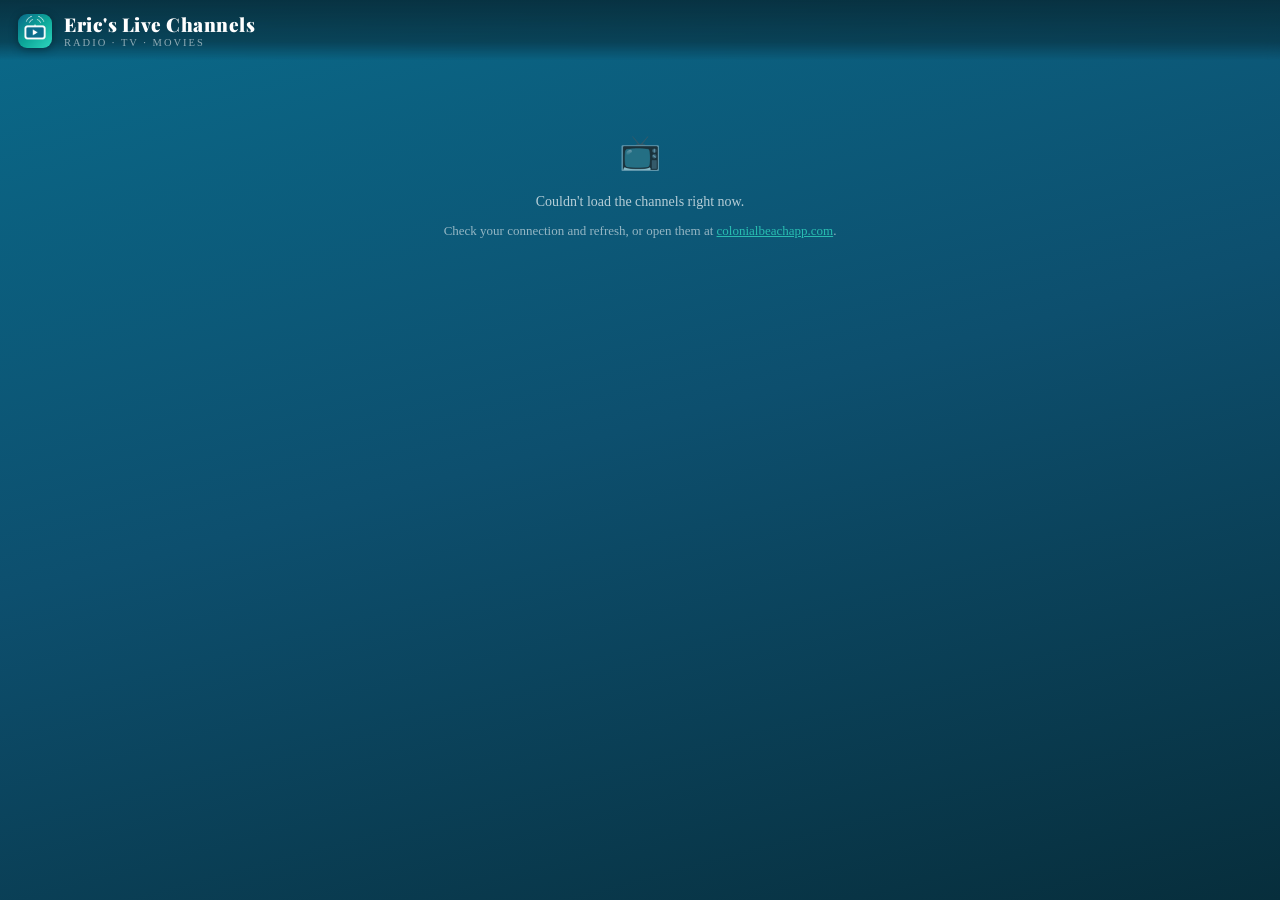
==== index.html @ 6f9bd6f5 "Eric's Live Channels — standalone channels PWA" ====
<!DOCTYPE html>
<html lang="en">
<head>
  <meta charset="UTF-8"/>
  <meta name="viewport" content="width=device-width,initial-scale=1.0,viewport-fit=cover"/>
  <title>Eric's Live Channels</title>
  <link rel="manifest" href="/manifest.json"/>
  <script>if("serviceWorker" in navigator){navigator.serviceWorker.register("/sw.js",{updateViaCache:"none"}).catch(function(){})}</script>
  <meta name="theme-color" content="#0a6a8a"/>
  <meta name="apple-mobile-web-app-capable" content="yes"/>
  <meta name="mobile-web-app-capable" content="yes"/>
  <meta name="apple-mobile-web-app-status-bar-style" content="black-translucent"/>
  <meta name="apple-mobile-web-app-title" content="Live Channels"/>
  <link rel="apple-touch-icon" href="/icons/apple-touch-icon.png"/>
  <link rel="icon" type="image/png" sizes="32x32" href="/icons/favicon-32.png"/>
  <meta name="description" content="Free, always-on radio, TV and movies from around the world. Eric's Live Channels."/>
  <meta property="og:type" content="website"/>
  <meta property="og:site_name" content="Eric's Live Channels"/>
  <meta property="og:title" content="Eric's Live Channels"/>
  <meta property="og:description" content="Free, always-on radio, TV and movies from around the world. Tap any tile to play."/>
  <meta property="og:image" content="https://channels.colonialbeachapp.com/icons/icon-512.png"/>
  <meta property="og:image:width" content="512"/>
  <meta property="og:image:height" content="512"/>
  <meta property="og:url" content="https://channels.colonialbeachapp.com"/>
  <meta name="twitter:card" content="summary_large_image"/>
  <meta name="twitter:title" content="Eric's Live Channels"/>
  <meta name="twitter:description" content="Free, always-on radio, TV and movies from around the world."/>
  <meta name="twitter:image" content="https://channels.colonialbeachapp.com/icons/icon-512.png"/>
  <link href="https://fonts.googleapis.com/css2?family=Playfair+Display:wght@400;700;900&display=swap" rel="stylesheet"/>
  <style>
    *,*::before,*::after{box-sizing:border-box;margin:0;padding:0}
    html,body{
      min-height:100%;
      background:#0a6a8a;
      background-image:linear-gradient(165deg,#0a6a8a 0%,#0d4f6e 48%,#072e3c 100%);
      background-attachment:fixed;
      font-family:Georgia,serif;
      -webkit-tap-highlight-color:transparent;
      overscroll-behavior:none;overflow-anchor:none;
      color:#fff;
    }
    body{min-height:100dvh;}
    header.app-bar{
      position:sticky;top:0;z-index:50;
      display:flex;align-items:center;gap:12px;
      padding:calc(env(safe-area-inset-top,0px) + 14px) 18px 12px;
      background:linear-gradient(180deg,rgba(8,46,60,0.92) 0%,rgba(8,46,60,0.6) 70%,rgba(8,46,60,0) 100%);
      backdrop-filter:blur(8px);-webkit-backdrop-filter:blur(8px);
    }
    header.app-bar img{width:34px;height:34px;border-radius:9px;flex-shrink:0;box-shadow:0 2px 8px rgba(0,0,0,0.35)}
    header.app-bar .titles{display:flex;flex-direction:column;line-height:1.1}
    header.app-bar h1{font-family:'Playfair Display',Georgia,serif;font-size:19px;font-weight:900;letter-spacing:0.5px;color:#fff}
    header.app-bar p{font-size:10.5px;letter-spacing:2px;text-transform:uppercase;color:rgba(255,255,255,0.55);margin-top:2px}
    main{max-width:1100px;margin:0 auto;padding:6px 16px calc(env(safe-area-inset-bottom,0px) + 90px)}
    #status{padding:60px 24px;text-align:center;color:rgba(255,255,255,0.7);font-size:14px;line-height:1.6}
    #status .spin{display:inline-block;width:26px;height:26px;border:3px solid rgba(255,255,255,0.25);border-top-color:#30d8c0;border-radius:50%;animation:cbspin 0.8s linear infinite;margin-bottom:16px}
    #status a{color:#30d8c0}
    @keyframes cbspin{to{transform:rotate(360deg)}}
    #splash{position:fixed;inset:0;z-index:9999;background:linear-gradient(160deg,#0a6a8a 0%,#0ea89a 50%,#30d8c0 100%);display:flex;flex-direction:column;align-items:center;justify-content:center;transition:opacity 0.5s ease}
    #splash img{width:128px;height:128px;object-fit:contain;border-radius:28px;margin-bottom:22px;filter:drop-shadow(0 4px 20px rgba(0,0,0,0.4))}
    #splash h1{font-family:'Playfair Display',Georgia,serif;font-size:24px;font-weight:900;color:#fff;letter-spacing:2px;text-align:center;padding:0 24px}
    #splash p{color:rgba(255,255,255,0.6);font-size:11px;letter-spacing:4px;text-transform:uppercase;margin-top:8px}
    noscript{display:block;color:#fff;font-family:Georgia,serif;text-align:center;padding:60px 24px}
    noscript a{color:#30d8c0}
  </style>
</head>
<body>
  <div id="splash">
    <img src="/icons/icon-512.png" alt="Eric's Live Channels"/>
    <h1>ERIC'S LIVE CHANNELS</h1>
    <p>Radio &middot; TV &middot; Movies</p>
  </div>

  <noscript>
    <h1>&#128250; Eric's Live Channels</h1>
    <p>Free, always-on radio, TV and movies from around the world.</p>
    <p><em>Please enable JavaScript to use this app.</em></p>
  </noscript>

  <header class="app-bar">
    <img src="/icons/icon-192.png" alt=""/>
    <div class="titles">
      <h1>Eric's Live Channels</h1>
      <p>Radio &middot; TV &middot; Movies</p>
    </div>
  </header>

  <main>
    <div id="status"><div class="spin"></div><div>Loading channels&hellip;</div></div>
    <div id="channels-root"></div>
  </main>

  <script>
    // Eric's Live Channels — thin standalone shell.
    // The entire Channels experience is the SAME shared bundle every town app
    // loads at runtime: https://colonialbeachapp.com/channels-widget.js, which
    // self-fetches the live feed from .../channels.json. So this page stays
    // automatically identical to, and in sync with, every town's Channels tab.
    // No town context is passed -> renders the global feed (no per-town cam).
    (function () {
      var WIDGET_SRC = "https://colonialbeachapp.com/channels-widget.js";
      var statusEl = document.getElementById("status");
      var rootEl   = document.getElementById("channels-root");

      function showFallback() {
        if (!statusEl) return;
        statusEl.innerHTML =
          "<div style='font-size:34px;margin-bottom:10px'>&#128250;</div>" +
          "<div>Couldn't load the channels right now.</div>" +
          "<div style='margin-top:8px;font-size:13px;opacity:.8'>Check your connection and refresh, " +
          "or open them at <a href='https://colonialbeachapp.com' target='_blank' rel='noopener'>colonialbeachapp.com</a>.</div>";
      }

      function hideSplash() {
        var s = document.getElementById("splash");
        if (!s) return;
        s.style.opacity = "0";
        setTimeout(function () { if (s && s.parentNode) s.parentNode.removeChild(s); }, 600);
      }

      function mount() {
        try {
          if (window.CBChannels && typeof window.CBChannels.mount === "function") {
            if (statusEl && statusEl.parentNode) statusEl.parentNode.removeChild(statusEl);
            window.CBChannels.mount(rootEl); // no opts -> global feed
            return true;
          }
        } catch (e) {}
        return false;
      }

      var tries = 0;
      function waitForApi() {
        if (mount()) return;
        if (++tries > 40) { showFallback(); return; } // ~10s
        setTimeout(waitForApi, 250);
      }

      var s = document.createElement("script");
      s.src = WIDGET_SRC;
      s.async = true;
      s.onload = waitForApi;
      s.onerror = showFallback;
      document.head.appendChild(s);

      window.addEventListener("load", function () { setTimeout(hideSplash, 700); });
      setTimeout(hideSplash, 2500);
    })();

    if ("serviceWorker" in navigator) {
      var refreshing = false;
      navigator.serviceWorker.addEventListener("controllerchange", function () {
        if (refreshing) return; refreshing = true; window.location.reload();
      });
    }
  </script>
</body>
</html>
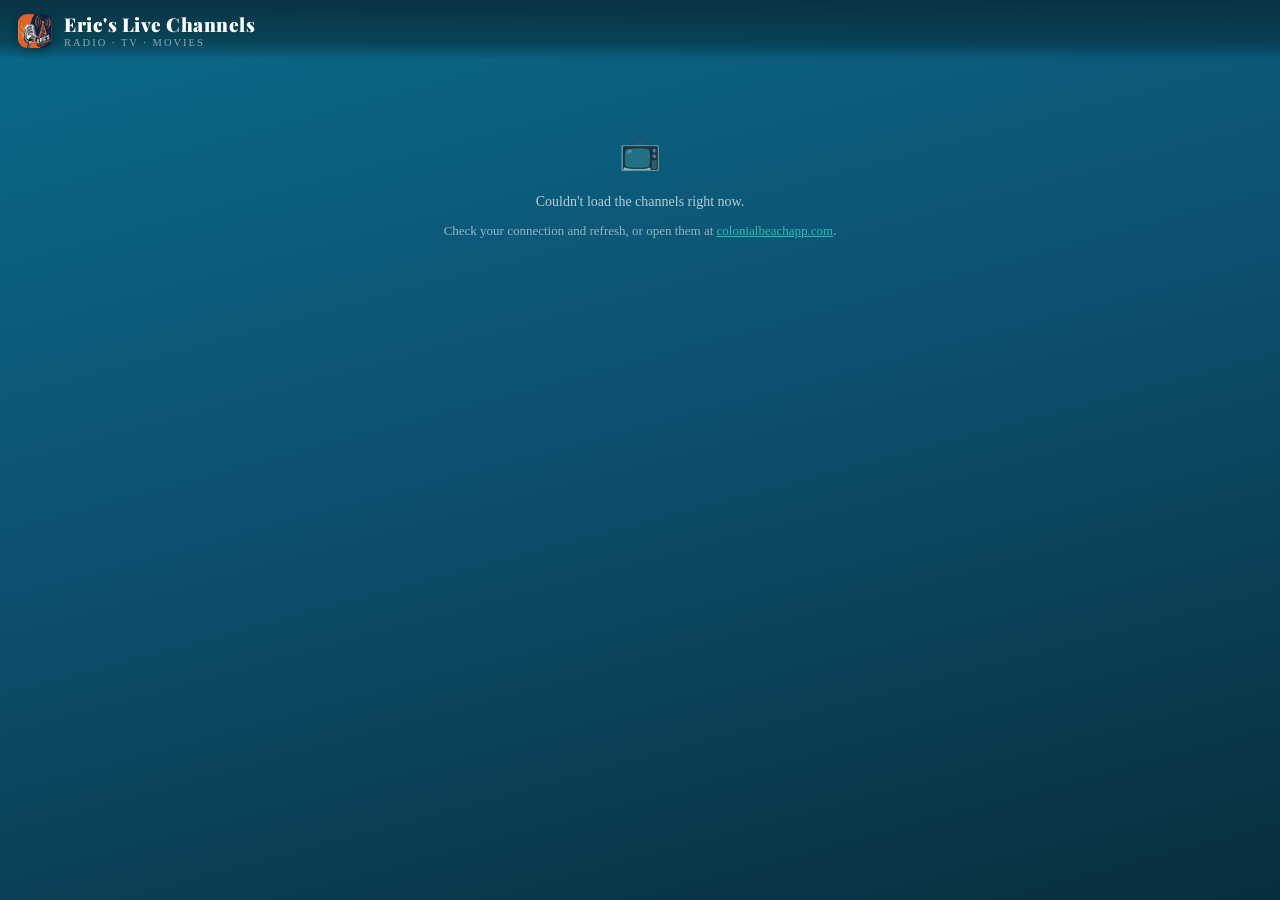
==== commit 7996c70e: "Add to Home Screen install prompt (platform-aware, dismissible)" ====
--- a/index.html
+++ b/index.html
@@ -62,6 +62,33 @@
     #splash p{color:rgba(255,255,255,0.6);font-size:11px;letter-spacing:4px;text-transform:uppercase;margin-top:8px}
     noscript{display:block;color:#fff;font-family:Georgia,serif;text-align:center;padding:60px 24px}
     noscript a{color:#30d8c0}
+
+    /* ── Add-to-Home-Screen banner ── */
+    #a2hs{
+      position:fixed;left:50%;transform:translateX(-50%) translateY(140%);
+      bottom:calc(env(safe-area-inset-bottom,0px) + 14px);
+      width:min(440px, calc(100vw - 24px));z-index:9500;
+      display:flex;align-items:center;gap:11px;
+      padding:11px 12px;border-radius:16px;
+      background:rgba(8,46,60,0.97);border:1px solid rgba(48,216,192,0.35);
+      backdrop-filter:blur(14px);-webkit-backdrop-filter:blur(14px);
+      box-shadow:0 10px 34px rgba(0,0,0,0.5);
+      font-family:-apple-system,BlinkMacSystemFont,"Segoe UI",Roboto,Georgia,sans-serif;
+      opacity:0;transition:transform .35s cubic-bezier(.2,.9,.3,1),opacity .35s ease;
+    }
+    #a2hs.show{transform:translateX(-50%) translateY(0);opacity:1;}
+    #a2hs img.ic{width:40px;height:40px;border-radius:10px;flex-shrink:0;box-shadow:0 2px 8px rgba(0,0,0,.4)}
+    #a2hs .a2hs-body{flex:1;min-width:0}
+    #a2hs .a2hs-title{font-size:13.5px;font-weight:700;color:#fff;line-height:1.25}
+    #a2hs .a2hs-text{font-size:12px;color:rgba(255,255,255,.72);line-height:1.4;margin-top:2px}
+    #a2hs .a2hs-text b{color:#fff;font-weight:700}
+    #a2hs .gly{display:inline-block;vertical-align:-3px;margin:0 1px}
+    #a2hs .a2hs-cta{flex-shrink:0;border:0;cursor:pointer;
+      background:linear-gradient(180deg,#22c3a6,#16a085);color:#fff;
+      font-size:13px;font-weight:800;letter-spacing:.3px;
+      padding:9px 15px;border-radius:11px;font-family:inherit;}
+    #a2hs .a2hs-x{flex-shrink:0;align-self:flex-start;border:0;background:transparent;
+      color:rgba(255,255,255,.55);font-size:20px;line-height:1;cursor:pointer;padding:0 2px;font-family:inherit;}
   </style>
 </head>
 <body>
@@ -90,18 +117,23 @@
     <div id="channels-root"></div>
   </main>
 
+  <!-- Add to Home Screen banner (platform-aware, dismissible) -->
+  <div id="a2hs" role="dialog" aria-label="Add to home screen">
+    <img class="ic" src="/icons/icon-192.png" alt=""/>
+    <div class="a2hs-body">
+      <div class="a2hs-title">Add to your home screen</div>
+      <div class="a2hs-text" id="a2hs-text">Get full-screen, one-tap access.</div>
+    </div>
+    <button class="a2hs-cta" id="a2hs-add">Add</button>
+    <button class="a2hs-x" id="a2hs-x" aria-label="Dismiss">&times;</button>
+  </div>
+
   <script>
-    // Eric's Live Channels — thin standalone shell.
-    // The entire Channels experience is the SAME shared bundle every town app
-    // loads at runtime: https://colonialbeachapp.com/channels-widget.js, which
-    // self-fetches the live feed from .../channels.json. So this page stays
-    // automatically identical to, and in sync with, every town's Channels tab.
-    // No town context is passed -> renders the global feed (no per-town cam).
+    // ── Channels widget loader (shared bundle, global feed) ──
     (function () {
       var WIDGET_SRC = "https://colonialbeachapp.com/channels-widget.js";
       var statusEl = document.getElementById("status");
       var rootEl   = document.getElementById("channels-root");
-
       function showFallback() {
         if (!statusEl) return;
         statusEl.innerHTML =
@@ -110,41 +142,83 @@
           "<div style='margin-top:8px;font-size:13px;opacity:.8'>Check your connection and refresh, " +
           "or open them at <a href='https://colonialbeachapp.com' target='_blank' rel='noopener'>colonialbeachapp.com</a>.</div>";
       }
-
       function hideSplash() {
         var s = document.getElementById("splash");
         if (!s) return;
         s.style.opacity = "0";
         setTimeout(function () { if (s && s.parentNode) s.parentNode.removeChild(s); }, 600);
       }
-
       function mount() {
         try {
           if (window.CBChannels && typeof window.CBChannels.mount === "function") {
             if (statusEl && statusEl.parentNode) statusEl.parentNode.removeChild(statusEl);
-            window.CBChannels.mount(rootEl); // no opts -> global feed
+            window.CBChannels.mount(rootEl);
             return true;
           }
         } catch (e) {}
         return false;
       }
-
       var tries = 0;
       function waitForApi() {
         if (mount()) return;
-        if (++tries > 40) { showFallback(); return; } // ~10s
+        if (++tries > 40) { showFallback(); return; }
         setTimeout(waitForApi, 250);
       }
-
       var s = document.createElement("script");
-      s.src = WIDGET_SRC;
-      s.async = true;
-      s.onload = waitForApi;
-      s.onerror = showFallback;
+      s.src = WIDGET_SRC; s.async = true;
+      s.onload = waitForApi; s.onerror = showFallback;
       document.head.appendChild(s);
-
       window.addEventListener("load", function () { setTimeout(hideSplash, 700); });
       setTimeout(hideSplash, 2500);
+    })();
+
+    // ── Add-to-Home-Screen prompt ──
+    (function () {
+      var KEY = "elc_a2hs_dismissed_v1";
+      var bar = document.getElementById("a2hs");
+      var txt = document.getElementById("a2hs-text");
+      var addBtn = document.getElementById("a2hs-add");
+      var xBtn = document.getElementById("a2hs-x");
+      var deferred = null;
+      var SHARE = '<svg class="gly" width="15" height="15" viewBox="0 0 24 24" fill="none" stroke="#30d8c0" stroke-width="2" stroke-linecap="round" stroke-linejoin="round"><path d="M12 16V4"/><path d="M8 8l4-4 4 4"/><path d="M5 12v6a2 2 0 0 0 2 2h10a2 2 0 0 0 2-2v-6"/></svg>';
+      var PLUS  = '<svg class="gly" width="14" height="14" viewBox="0 0 24 24" fill="none" stroke="#30d8c0" stroke-width="2" stroke-linecap="round"><rect x="4" y="4" width="16" height="16" rx="4"/><path d="M12 8v8M8 12h8"/></svg>';
+
+      function standalone(){ return window.matchMedia("(display-mode: standalone)").matches || window.navigator.standalone === true; }
+      function snoozed(){ try { var t = +localStorage.getItem(KEY) || 0; return (Date.now() - t) < 14*864e5; } catch(e){ return false; } }
+      function remember(){ try { localStorage.setItem(KEY, String(Date.now())); } catch(e){} }
+      function hide(){ bar.classList.remove("show"); }
+      function isIOS(){ return /iPad|iPhone|iPod/.test(navigator.userAgent) || (navigator.platform === "MacIntel" && navigator.maxTouchPoints > 1); }
+
+      function show(mode){
+        if (standalone() || snoozed()) return;
+        if (mode === "ios") {
+          addBtn.style.display = "none";
+          txt.innerHTML = "Tap " + SHARE + " in the toolbar, then <b>Add to Home Screen</b> " + PLUS + ".";
+        } else {
+          addBtn.style.display = "";
+          txt.textContent = "Get full-screen, one-tap access.";
+        }
+        bar.classList.add("show");
+      }
+
+      window.addEventListener("beforeinstallprompt", function (e) {
+        e.preventDefault(); deferred = e; show("button");
+      });
+      window.addEventListener("appinstalled", function () { remember(); hide(); });
+      addBtn.addEventListener("click", function () {
+        if (!deferred) return;
+        deferred.prompt();
+        if (deferred.userChoice && deferred.userChoice.then) {
+          deferred.userChoice.then(function(){ deferred = null; remember(); hide(); });
+        } else { deferred = null; remember(); hide(); }
+      });
+      xBtn.addEventListener("click", function () { remember(); hide(); });
+
+      // iOS Safari has no beforeinstallprompt — show instructions after the splash lifts.
+      setTimeout(function () {
+        if (standalone() || snoozed()) return;
+        if (isIOS()) show("ios");
+      }, 3400);
     })();
 
     if ("serviceWorker" in navigator) {
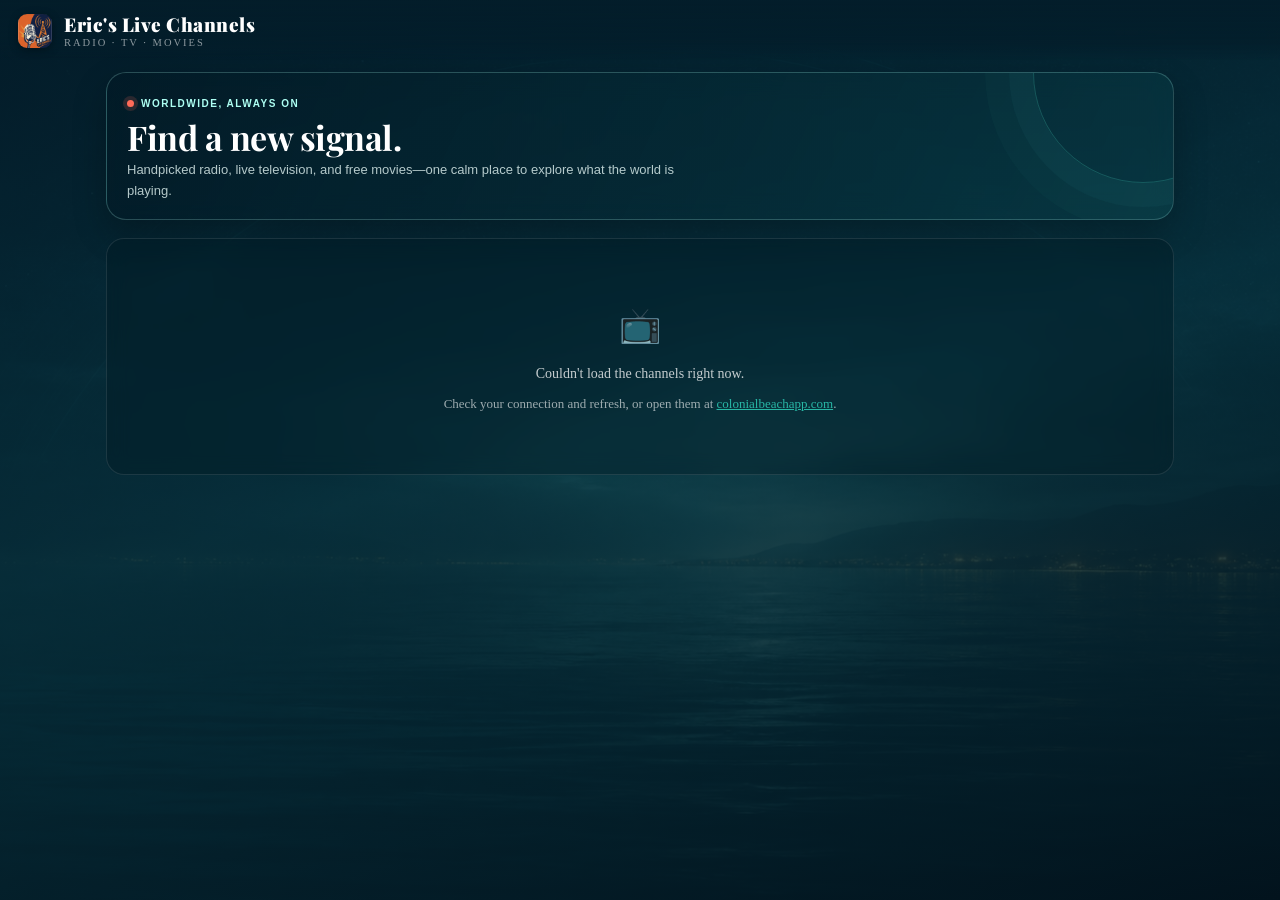
==== commit c5aa3c63: "Polish standalone Channels PWA visuals" ====
--- a/index.html
+++ b/index.html
@@ -6,7 +6,7 @@
   <title>Eric's Live Channels</title>
   <link rel="manifest" href="/manifest.json"/>
   <script>if("serviceWorker" in navigator){navigator.serviceWorker.register("/sw.js",{updateViaCache:"none"}).catch(function(){})}</script>
-  <meta name="theme-color" content="#0a6a8a"/>
+  <meta name="theme-color" content="#06323f"/>
   <meta name="apple-mobile-web-app-capable" content="yes"/>
   <meta name="mobile-web-app-capable" content="yes"/>
   <meta name="apple-mobile-web-app-status-bar-style" content="black-translucent"/>
@@ -31,8 +31,10 @@
     *,*::before,*::after{box-sizing:border-box;margin:0;padding:0}
     html,body{
       min-height:100%;
-      background:#0a6a8a;
-      background-image:linear-gradient(165deg,#0a6a8a 0%,#0d4f6e 48%,#072e3c 100%);
+      background:#061e2b;
+      background-image:linear-gradient(165deg,rgba(3,28,42,.9) 0%,rgba(6,50,63,.78) 48%,rgba(2,19,29,.94) 100%),url("/images/channels-night-water.png");
+      background-position:center;
+      background-size:cover;
       background-attachment:fixed;
       font-family:Georgia,serif;
       -webkit-tap-highlight-color:transparent;
@@ -40,23 +42,30 @@
       color:#fff;
     }
     body{min-height:100dvh;}
+    body::before{content:"";position:fixed;inset:0;pointer-events:none;background:radial-gradient(circle at 78% 8%,rgba(48,216,192,.15),transparent 29%),linear-gradient(180deg,rgba(1,13,21,.05),rgba(1,13,21,.44));z-index:-1}
     header.app-bar{
       position:sticky;top:0;z-index:50;
       display:flex;align-items:center;gap:12px;
       padding:calc(env(safe-area-inset-top,0px) + 14px) 18px 12px;
-      background:linear-gradient(180deg,rgba(8,46,60,0.92) 0%,rgba(8,46,60,0.6) 70%,rgba(8,46,60,0) 100%);
-      backdrop-filter:blur(8px);-webkit-backdrop-filter:blur(8px);
+      background:linear-gradient(180deg,rgba(3,29,42,.94) 0%,rgba(3,29,42,.74) 72%,rgba(3,29,42,0) 100%);
+      backdrop-filter:blur(14px);-webkit-backdrop-filter:blur(14px);
     }
     header.app-bar img{width:34px;height:34px;border-radius:9px;flex-shrink:0;box-shadow:0 2px 8px rgba(0,0,0,0.35)}
     header.app-bar .titles{display:flex;flex-direction:column;line-height:1.1}
     header.app-bar h1{font-family:'Playfair Display',Georgia,serif;font-size:19px;font-weight:900;letter-spacing:0.5px;color:#fff}
     header.app-bar p{font-size:10.5px;letter-spacing:2px;text-transform:uppercase;color:rgba(255,255,255,0.55);margin-top:2px}
-    main{max-width:1100px;margin:0 auto;padding:6px 16px calc(env(safe-area-inset-bottom,0px) + 90px)}
-    #status{padding:60px 24px;text-align:center;color:rgba(255,255,255,0.7);font-size:14px;line-height:1.6}
+    main{max-width:1100px;margin:0 auto;padding:8px 16px calc(env(safe-area-inset-bottom,0px) + 90px)}
+    .channel-hero{position:relative;overflow:hidden;margin:4px 0 18px;padding:20px 20px 18px;border:1px solid rgba(164,239,228,.24);border-radius:20px;background:linear-gradient(115deg,rgba(2,26,38,.75),rgba(10,74,82,.34));box-shadow:0 14px 34px rgba(0,0,0,.24);backdrop-filter:blur(12px);-webkit-backdrop-filter:blur(12px)}
+    .channel-hero::after{content:"";position:absolute;width:220px;height:220px;border:1px solid rgba(83,228,205,.22);border-radius:50%;right:-80px;top:-110px;box-shadow:0 0 0 24px rgba(83,228,205,.035),0 0 0 48px rgba(83,228,205,.025)}
+    .channel-hero .eyebrow{position:relative;z-index:1;display:inline-flex;align-items:center;gap:7px;color:#adfff3;font-family:-apple-system,BlinkMacSystemFont,"Segoe UI",sans-serif;font-size:10px;font-weight:800;letter-spacing:1.5px;text-transform:uppercase}
+    .channel-hero .pulse{width:7px;height:7px;border-radius:50%;background:#ff6b59;box-shadow:0 0 0 4px rgba(255,107,89,.16)}
+    .channel-hero h2{position:relative;z-index:1;max-width:600px;margin:8px 0 5px;font-family:'Playfair Display',Georgia,serif;font-size:clamp(24px,5vw,34px);line-height:1.06;letter-spacing:-.5px}
+    .channel-hero p{position:relative;z-index:1;max-width:560px;color:rgba(238,255,252,.76);font-family:-apple-system,BlinkMacSystemFont,"Segoe UI",sans-serif;font-size:13px;line-height:1.55}
+    #status{margin-top:12px;padding:60px 24px;text-align:center;color:rgba(255,255,255,0.76);font-size:14px;line-height:1.6;border:1px solid rgba(255,255,255,.1);border-radius:18px;background:rgba(2,23,34,.35);backdrop-filter:blur(10px);-webkit-backdrop-filter:blur(10px)}
     #status .spin{display:inline-block;width:26px;height:26px;border:3px solid rgba(255,255,255,0.25);border-top-color:#30d8c0;border-radius:50%;animation:cbspin 0.8s linear infinite;margin-bottom:16px}
     #status a{color:#30d8c0}
     @keyframes cbspin{to{transform:rotate(360deg)}}
-    #splash{position:fixed;inset:0;z-index:9999;background:linear-gradient(160deg,#0a6a8a 0%,#0ea89a 50%,#30d8c0 100%);display:flex;flex-direction:column;align-items:center;justify-content:center;transition:opacity 0.5s ease}
+    #splash{position:fixed;inset:0;z-index:9999;background:linear-gradient(160deg,rgba(2,25,38,.75),rgba(8,88,91,.64)),url("/images/channels-night-water.png") center/cover;display:flex;flex-direction:column;align-items:center;justify-content:center;transition:opacity 0.5s ease}
     #splash img{width:128px;height:128px;object-fit:contain;border-radius:28px;margin-bottom:22px;filter:drop-shadow(0 4px 20px rgba(0,0,0,0.4))}
     #splash h1{font-family:'Playfair Display',Georgia,serif;font-size:24px;font-weight:900;color:#fff;letter-spacing:2px;text-align:center;padding:0 24px}
     #splash p{color:rgba(255,255,255,0.6);font-size:11px;letter-spacing:4px;text-transform:uppercase;margin-top:8px}
@@ -89,6 +98,8 @@
       padding:9px 15px;border-radius:11px;font-family:inherit;}
     #a2hs .a2hs-x{flex-shrink:0;align-self:flex-start;border:0;background:transparent;
       color:rgba(255,255,255,.55);font-size:20px;line-height:1;cursor:pointer;padding:0 2px;font-family:inherit;}
+    @media (max-width:520px){.channel-hero{margin-top:0;padding:18px 16px 16px;border-radius:17px}.channel-hero p{font-size:12.5px}}
+    @media (prefers-reduced-motion:reduce){#status .spin{animation:none}}
   </style>
 </head>
 <body>
@@ -113,6 +124,11 @@
   </header>
 
   <main>
+    <section class="channel-hero" aria-label="About Eric's Live Channels">
+      <div class="eyebrow"><span class="pulse" aria-hidden="true"></span>Worldwide, always on</div>
+      <h2>Find a new signal.</h2>
+      <p>Handpicked radio, live television, and free movies—one calm place to explore what the world is playing.</p>
+    </section>
     <div id="status"><div class="spin"></div><div>Loading channels&hellip;</div></div>
     <div id="channels-root"></div>
   </main>
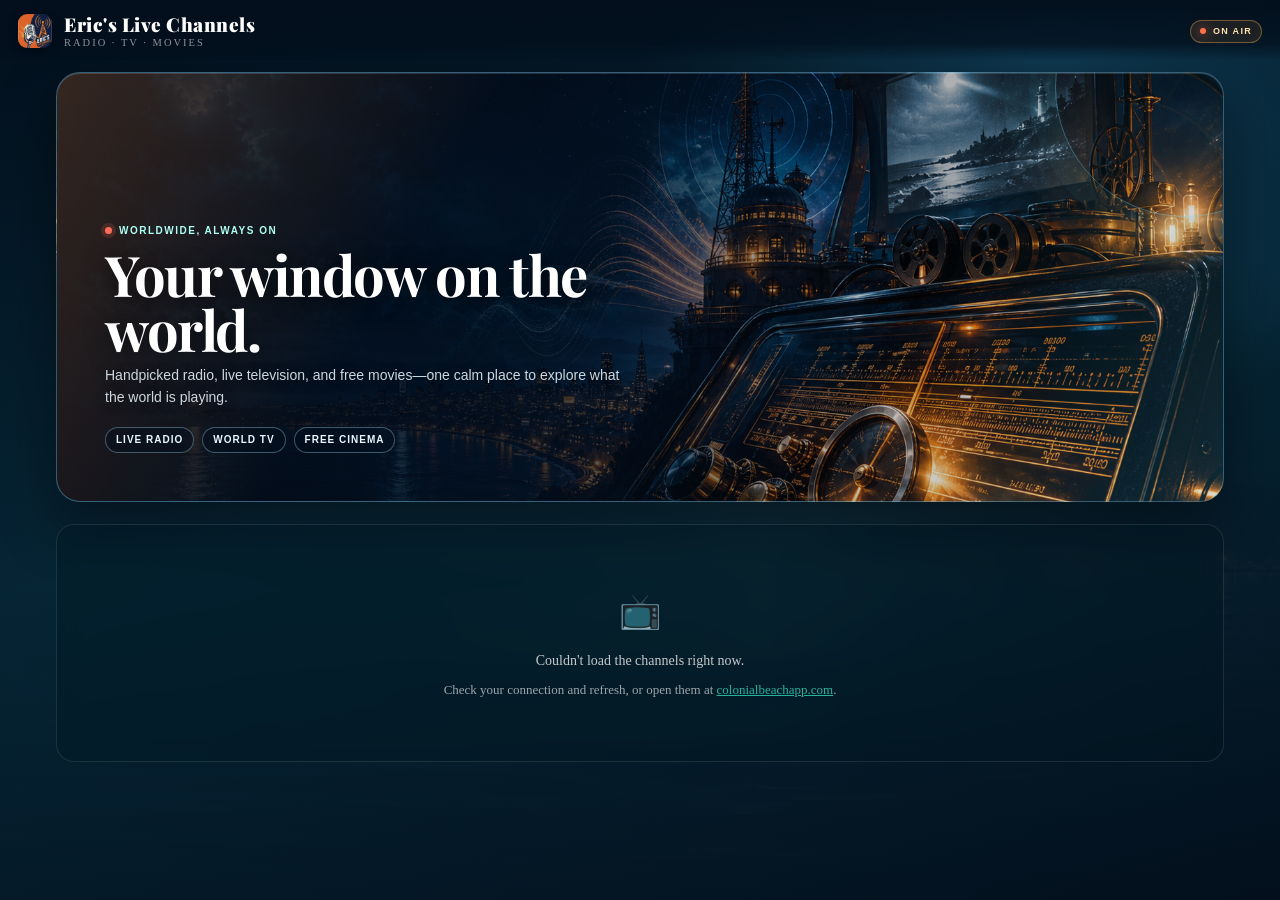
==== commit ac947148: "Make Channels PWA visually cinematic" ====
--- a/index.html
+++ b/index.html
@@ -6,7 +6,7 @@
   <title>Eric's Live Channels</title>
   <link rel="manifest" href="/manifest.json"/>
   <script>if("serviceWorker" in navigator){navigator.serviceWorker.register("/sw.js",{updateViaCache:"none"}).catch(function(){})}</script>
-  <meta name="theme-color" content="#06323f"/>
+  <meta name="theme-color" content="#071827"/>
   <meta name="apple-mobile-web-app-capable" content="yes"/>
   <meta name="mobile-web-app-capable" content="yes"/>
   <meta name="apple-mobile-web-app-status-bar-style" content="black-translucent"/>
@@ -18,22 +18,22 @@
   <meta property="og:site_name" content="Eric's Live Channels"/>
   <meta property="og:title" content="Eric's Live Channels"/>
   <meta property="og:description" content="Free, always-on radio, TV and movies from around the world. Tap any tile to play."/>
-  <meta property="og:image" content="https://channels.colonialbeachapp.com/icons/icon-512.png"/>
-  <meta property="og:image:width" content="512"/>
-  <meta property="og:image:height" content="512"/>
+  <meta property="og:image" content="https://channels.colonialbeachapp.com/images/channels-after-dark.png"/>
+  <meta property="og:image:width" content="1536"/>
+  <meta property="og:image:height" content="864"/>
   <meta property="og:url" content="https://channels.colonialbeachapp.com"/>
   <meta name="twitter:card" content="summary_large_image"/>
   <meta name="twitter:title" content="Eric's Live Channels"/>
   <meta name="twitter:description" content="Free, always-on radio, TV and movies from around the world."/>
-  <meta name="twitter:image" content="https://channels.colonialbeachapp.com/icons/icon-512.png"/>
+  <meta name="twitter:image" content="https://channels.colonialbeachapp.com/images/channels-after-dark.png"/>
   <link href="https://fonts.googleapis.com/css2?family=Playfair+Display:wght@400;700;900&display=swap" rel="stylesheet"/>
   <style>
     *,*::before,*::after{box-sizing:border-box;margin:0;padding:0}
     html,body{
       min-height:100%;
-      background:#061e2b;
-      background-image:linear-gradient(165deg,rgba(3,28,42,.9) 0%,rgba(6,50,63,.78) 48%,rgba(2,19,29,.94) 100%),url("/images/channels-night-water.png");
-      background-position:center;
+      background:#071827;
+      background-image:radial-gradient(circle at 82% 4%,rgba(59,192,255,.18),transparent 30%),linear-gradient(165deg,rgba(3,15,28,.96) 0%,rgba(6,38,55,.90) 48%,rgba(3,15,28,.96) 100%),url("/images/channels-night-water.png");
+      background-position:center top;
       background-size:cover;
       background-attachment:fixed;
       font-family:Georgia,serif;
@@ -42,30 +42,36 @@
       color:#fff;
     }
     body{min-height:100dvh;}
-    body::before{content:"";position:fixed;inset:0;pointer-events:none;background:radial-gradient(circle at 78% 8%,rgba(48,216,192,.15),transparent 29%),linear-gradient(180deg,rgba(1,13,21,.05),rgba(1,13,21,.44));z-index:-1}
+    body::before{content:"";position:fixed;inset:0;pointer-events:none;background:radial-gradient(circle at 82% 7%,rgba(255,156,68,.12),transparent 22%),linear-gradient(180deg,rgba(1,9,19,.04),rgba(1,10,20,.52));z-index:-1}
     header.app-bar{
       position:sticky;top:0;z-index:50;
       display:flex;align-items:center;gap:12px;
       padding:calc(env(safe-area-inset-top,0px) + 14px) 18px 12px;
-      background:linear-gradient(180deg,rgba(3,29,42,.94) 0%,rgba(3,29,42,.74) 72%,rgba(3,29,42,0) 100%);
+      background:linear-gradient(180deg,rgba(3,15,28,.97) 0%,rgba(3,15,28,.76) 72%,rgba(3,15,28,0) 100%);
       backdrop-filter:blur(14px);-webkit-backdrop-filter:blur(14px);
     }
     header.app-bar img{width:34px;height:34px;border-radius:9px;flex-shrink:0;box-shadow:0 2px 8px rgba(0,0,0,0.35)}
     header.app-bar .titles{display:flex;flex-direction:column;line-height:1.1}
     header.app-bar h1{font-family:'Playfair Display',Georgia,serif;font-size:19px;font-weight:900;letter-spacing:0.5px;color:#fff}
     header.app-bar p{font-size:10.5px;letter-spacing:2px;text-transform:uppercase;color:rgba(255,255,255,0.55);margin-top:2px}
-    main{max-width:1100px;margin:0 auto;padding:8px 16px calc(env(safe-area-inset-bottom,0px) + 90px)}
-    .channel-hero{position:relative;overflow:hidden;margin:4px 0 18px;padding:20px 20px 18px;border:1px solid rgba(164,239,228,.24);border-radius:20px;background:linear-gradient(115deg,rgba(2,26,38,.75),rgba(10,74,82,.34));box-shadow:0 14px 34px rgba(0,0,0,.24);backdrop-filter:blur(12px);-webkit-backdrop-filter:blur(12px)}
-    .channel-hero::after{content:"";position:absolute;width:220px;height:220px;border:1px solid rgba(83,228,205,.22);border-radius:50%;right:-80px;top:-110px;box-shadow:0 0 0 24px rgba(83,228,205,.035),0 0 0 48px rgba(83,228,205,.025)}
+    header.app-bar .live-note{margin-left:auto;display:inline-flex;align-items:center;gap:7px;padding:6px 9px;border:1px solid rgba(255,186,90,.36);border-radius:999px;background:rgba(255,145,54,.10);color:#ffe1b0;font:800 9px/1 -apple-system,BlinkMacSystemFont,"Segoe UI",sans-serif;letter-spacing:1.3px;text-transform:uppercase}
+    header.app-bar .live-note i{width:6px;height:6px;border-radius:50%;background:#ff704b;box-shadow:0 0 12px #ff704b}
+    main{max-width:1200px;margin:0 auto;padding:8px 16px calc(env(safe-area-inset-bottom,0px) + 90px)}
+    .channel-hero{position:relative;isolation:isolate;min-height:clamp(300px,40vw,430px);display:flex;align-items:flex-end;overflow:hidden;margin:4px 0 22px;padding:clamp(24px,5vw,48px);border:1px solid rgba(122,210,255,.42);border-radius:24px;background:linear-gradient(90deg,rgba(3,11,23,.94) 0%,rgba(3,14,28,.82) 39%,rgba(3,14,28,.22) 71%,rgba(3,14,28,.12) 100%),url("/images/channels-after-dark.png") center/cover;box-shadow:0 24px 58px rgba(0,0,0,.42),inset 0 1px 0 rgba(255,255,255,.14)}
+    .channel-hero::before{content:"";position:absolute;inset:0;z-index:0;pointer-events:none;background:linear-gradient(120deg,rgba(255,143,50,.20),transparent 32%,transparent 70%,rgba(57,202,255,.20));mix-blend-mode:screen}
+    .channel-hero::after{content:"";position:absolute;z-index:0;width:260px;height:260px;border:1px solid rgba(100,222,255,.36);border-radius:50%;right:-92px;top:-116px;pointer-events:none;box-shadow:0 0 0 26px rgba(100,222,255,.035),0 0 0 52px rgba(100,222,255,.025)}
+    .channel-hero .hero-copy{position:relative;z-index:1;max-width:570px}
     .channel-hero .eyebrow{position:relative;z-index:1;display:inline-flex;align-items:center;gap:7px;color:#adfff3;font-family:-apple-system,BlinkMacSystemFont,"Segoe UI",sans-serif;font-size:10px;font-weight:800;letter-spacing:1.5px;text-transform:uppercase}
     .channel-hero .pulse{width:7px;height:7px;border-radius:50%;background:#ff6b59;box-shadow:0 0 0 4px rgba(255,107,89,.16)}
-    .channel-hero h2{position:relative;z-index:1;max-width:600px;margin:8px 0 5px;font-family:'Playfair Display',Georgia,serif;font-size:clamp(24px,5vw,34px);line-height:1.06;letter-spacing:-.5px}
-    .channel-hero p{position:relative;z-index:1;max-width:560px;color:rgba(238,255,252,.76);font-family:-apple-system,BlinkMacSystemFont,"Segoe UI",sans-serif;font-size:13px;line-height:1.55}
+    .channel-hero h2{position:relative;z-index:1;max-width:600px;margin:9px 0 8px;font-family:'Playfair Display',Georgia,serif;font-size:clamp(34px,6vw,56px);line-height:.98;letter-spacing:-1.4px;text-shadow:0 3px 22px rgba(0,0,0,.66)}
+    .channel-hero p{position:relative;z-index:1;max-width:520px;color:rgba(238,248,255,.86);font-family:-apple-system,BlinkMacSystemFont,"Segoe UI",sans-serif;font-size:14px;line-height:1.55;text-shadow:0 2px 12px rgba(0,0,0,.65)}
+    .channel-hero .hero-pills{position:relative;z-index:1;display:flex;flex-wrap:wrap;gap:8px;margin-top:19px}
+    .channel-hero .hero-pills span{padding:7px 10px;border:1px solid rgba(173,230,255,.34);border-radius:999px;background:rgba(3,15,28,.44);backdrop-filter:blur(7px);color:#e8f8ff;font:800 10px/1 -apple-system,BlinkMacSystemFont,"Segoe UI",sans-serif;letter-spacing:1px;text-transform:uppercase}
     #status{margin-top:12px;padding:60px 24px;text-align:center;color:rgba(255,255,255,0.76);font-size:14px;line-height:1.6;border:1px solid rgba(255,255,255,.1);border-radius:18px;background:rgba(2,23,34,.35);backdrop-filter:blur(10px);-webkit-backdrop-filter:blur(10px)}
     #status .spin{display:inline-block;width:26px;height:26px;border:3px solid rgba(255,255,255,0.25);border-top-color:#30d8c0;border-radius:50%;animation:cbspin 0.8s linear infinite;margin-bottom:16px}
     #status a{color:#30d8c0}
     @keyframes cbspin{to{transform:rotate(360deg)}}
-    #splash{position:fixed;inset:0;z-index:9999;background:linear-gradient(160deg,rgba(2,25,38,.75),rgba(8,88,91,.64)),url("/images/channels-night-water.png") center/cover;display:flex;flex-direction:column;align-items:center;justify-content:center;transition:opacity 0.5s ease}
+    #splash{position:fixed;inset:0;z-index:9999;background:linear-gradient(90deg,rgba(3,12,25,.84),rgba(3,12,25,.36)),url("/images/channels-after-dark.png") center/cover;display:flex;flex-direction:column;align-items:center;justify-content:center;transition:opacity 0.5s ease}
     #splash img{width:128px;height:128px;object-fit:contain;border-radius:28px;margin-bottom:22px;filter:drop-shadow(0 4px 20px rgba(0,0,0,0.4))}
     #splash h1{font-family:'Playfair Display',Georgia,serif;font-size:24px;font-weight:900;color:#fff;letter-spacing:2px;text-align:center;padding:0 24px}
     #splash p{color:rgba(255,255,255,0.6);font-size:11px;letter-spacing:4px;text-transform:uppercase;margin-top:8px}
@@ -98,7 +104,7 @@
       padding:9px 15px;border-radius:11px;font-family:inherit;}
     #a2hs .a2hs-x{flex-shrink:0;align-self:flex-start;border:0;background:transparent;
       color:rgba(255,255,255,.55);font-size:20px;line-height:1;cursor:pointer;padding:0 2px;font-family:inherit;}
-    @media (max-width:520px){.channel-hero{margin-top:0;padding:18px 16px 16px;border-radius:17px}.channel-hero p{font-size:12.5px}}
+    @media (max-width:520px){header.app-bar .live-note{font-size:8px;padding:6px 7px}.channel-hero{min-height:330px;margin-top:0;padding:24px 18px 20px;border-radius:19px;background-position:62% center}.channel-hero h2{font-size:35px}.channel-hero p{font-size:12.5px}.channel-hero .hero-pills span{font-size:9px;padding:6px 8px}}
     @media (prefers-reduced-motion:reduce){#status .spin{animation:none}}
   </style>
 </head>
@@ -121,13 +127,17 @@
       <h1>Eric's Live Channels</h1>
       <p>Radio &middot; TV &middot; Movies</p>
     </div>
+    <span class="live-note"><i aria-hidden="true"></i> On air</span>
   </header>
 
   <main>
     <section class="channel-hero" aria-label="About Eric's Live Channels">
+      <div class="hero-copy">
       <div class="eyebrow"><span class="pulse" aria-hidden="true"></span>Worldwide, always on</div>
-      <h2>Find a new signal.</h2>
+      <h2>Your window on the world.</h2>
       <p>Handpicked radio, live television, and free movies—one calm place to explore what the world is playing.</p>
+        <div class="hero-pills" aria-label="What you can explore"><span>Live radio</span><span>World TV</span><span>Free cinema</span></div>
+      </div>
     </section>
     <div id="status"><div class="spin"></div><div>Loading channels&hellip;</div></div>
     <div id="channels-root"></div>
@@ -168,7 +178,7 @@
         try {
           if (window.CBChannels && typeof window.CBChannels.mount === "function") {
             if (statusEl && statusEl.parentNode) statusEl.parentNode.removeChild(statusEl);
-            window.CBChannels.mount(rootEl);
+            window.CBChannels.mount(rootEl, { showStage: false });
             return true;
           }
         } catch (e) {}
